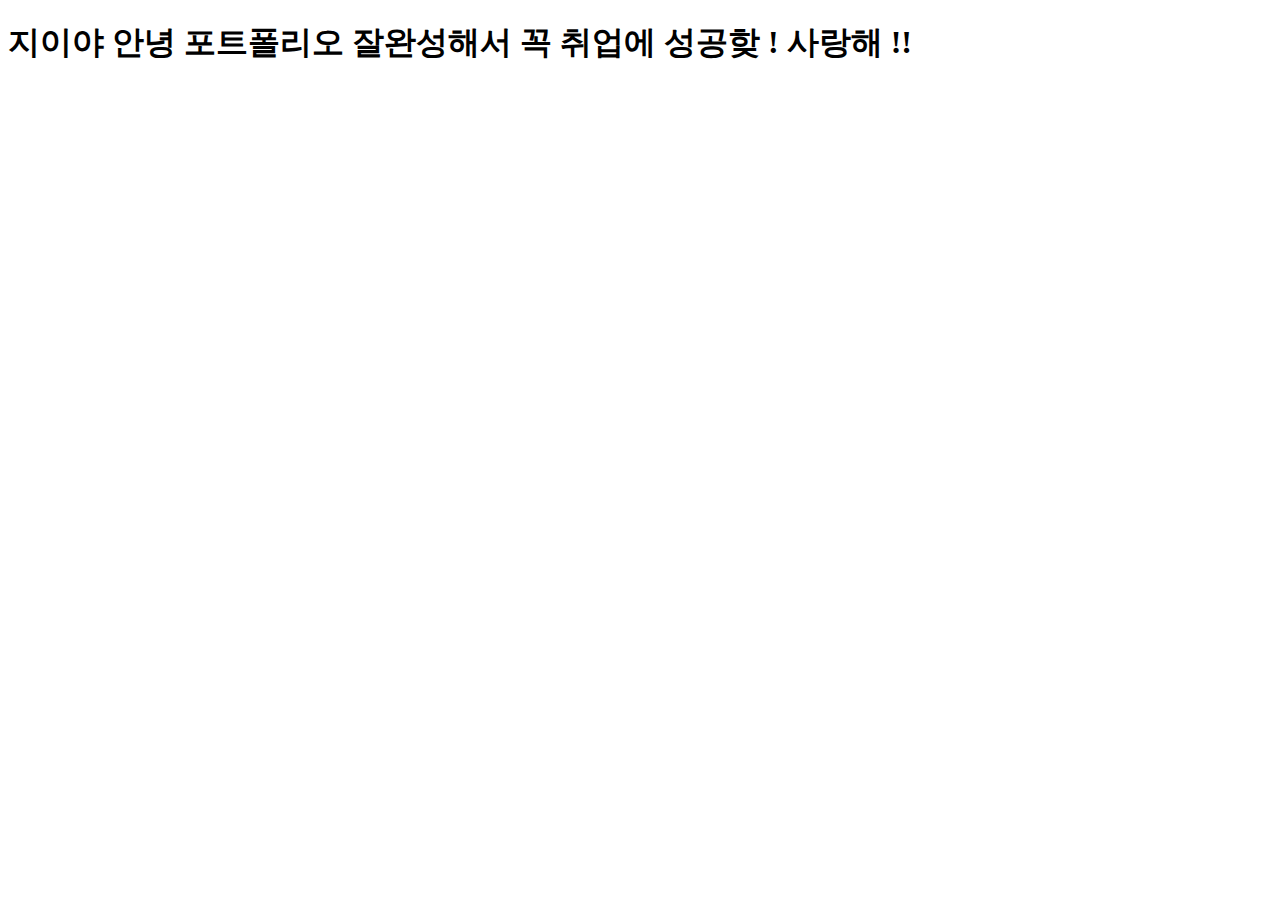
==== ji_exx/index.html @ f8ce0003 "Create index.html" ====
<!DOCTYPE html>
<html lang="en">
<head>
    <meta charset="UTF-8">
    <meta name="viewport" content="width=device-width, initial-scale=1.0">
    <meta http-equiv="X-UA-Compatible" content="ie=edge">
    <title>Document</title>
</head>
<body>
    
<h1>지이야 안녕 포트폴리오 잘완성해서 꼭 취업에 성공핮 ! 사랑해 !!</h1>


</body>
</html>
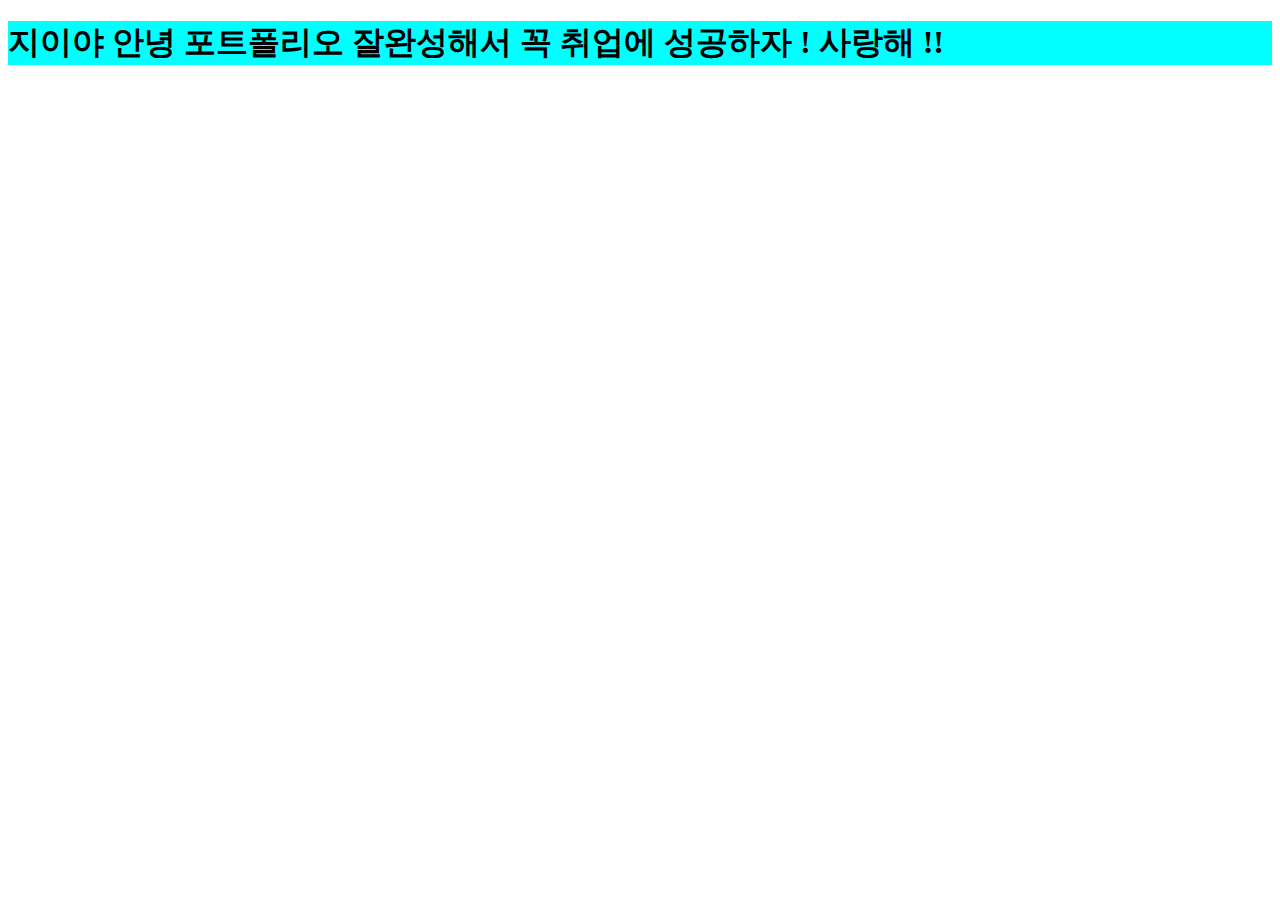
==== commit a9d06e48: "second_commit" ====
--- a/ji_exx/index.html
+++ b/ji_exx/index.html
@@ -5,10 +5,20 @@
     <meta name="viewport" content="width=device-width, initial-scale=1.0">
     <meta http-equiv="X-UA-Compatible" content="ie=edge">
     <title>Document</title>
+
+    <style>
+    h1{
+        background-color:aqua;
+    }
+    
+    </style>
+
+
+
 </head>
 <body>
     
-<h1>지이야 안녕 포트폴리오 잘완성해서 꼭 취업에 성공핮 ! 사랑해 !!</h1>
+<h1>지이야 안녕 포트폴리오 잘완성해서 꼭 취업에 성공하자 ! 사랑해 !!</h1>
 
 
 </body>
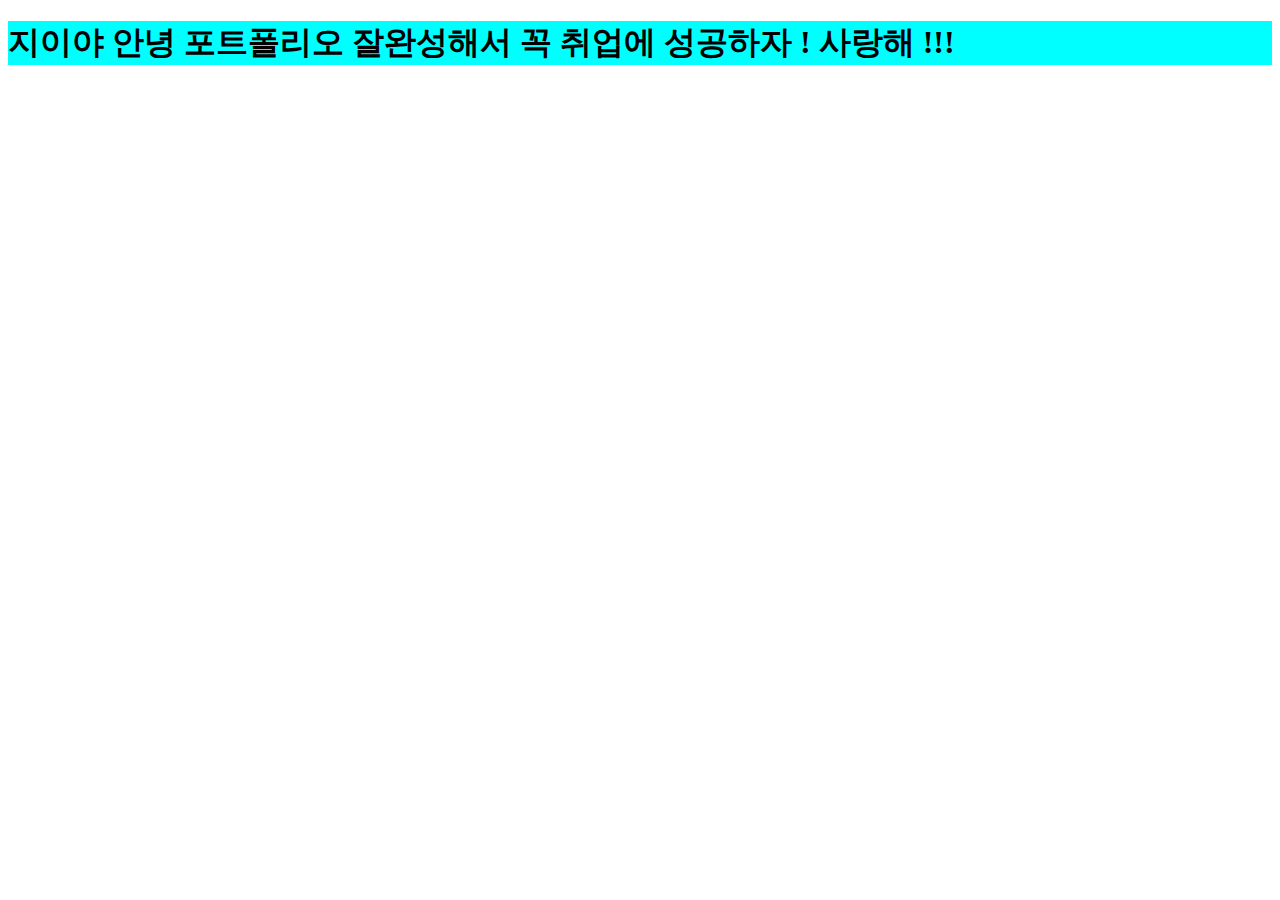
==== commit 4ba11c6c: "3commit" ====
--- a/ji_exx/index.html
+++ b/ji_exx/index.html
@@ -18,7 +18,7 @@
 </head>
 <body>
     
-<h1>지이야 안녕 포트폴리오 잘완성해서 꼭 취업에 성공하자 ! 사랑해 !!</h1>
+<h1>지이야 안녕 포트폴리오 잘완성해서 꼭 취업에 성공하자 ! 사랑해 !!!</h1>
 
 
 </body>
